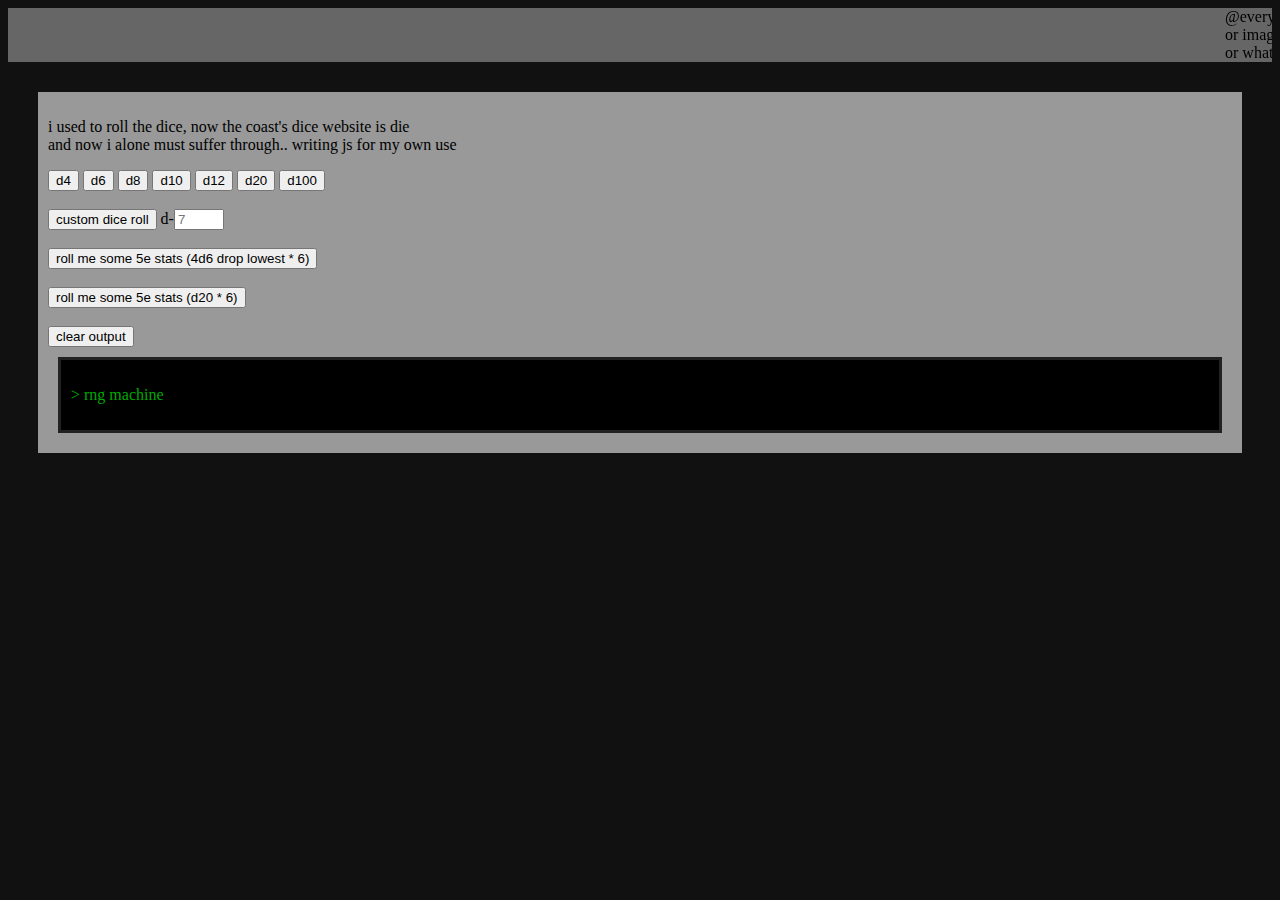
==== index.html @ 0fe49cb4 "rename" ====
<html>
	<head>
		<link rel="stylesheet" type="text/css" href="test.css">
	</head>
	
	<marquee id="submitmarquee1">@everyone submit phrases for me to use in the website</marquee>
	<marquee id="submitmarquee2">or images</marquee>
	<marquee id="submitmarquee3">or whatever</marquee>
	
	<div>
		<p>i used to roll the dice, now the coast's dice website is die<br>
		and now i alone must suffer through.. writing js for my own use</p>
		
		
		<button onclick="dice(4)">d4</button>
		<button onclick="dice(6)">d6</button>
		<button onclick="dice(8)">d8</button>
		<button onclick="dice(10)">d10</button>
		<button onclick="dice(12)">d12</button>
		<button onclick="dice(20)">d20</button>
		<button onclick="dice(100)">d100</button>
		<br><br>
		<button onclick="customroll()">custom dice roll</button> d-<input type="number" placeholder="7" id="dval" name="dval" style="width: 50px;">
		<br><br>
		<button onclick="statroll()">roll me some 5e stats (4d6 drop lowest * 6)</button>
		<br><br>
		<button onclick="statroll20()">roll me some 5e stats (d20 * 6)</button>
		<br><br>
		<button onclick="clearoutput()">clear output</button>
		
		<div id="output">
			<p id="output2">
			> rng machine
			<br>
			</p>
		</div>
	</div>
	
	<script src="test.js"></script>
</html>
---- test.css ----
html {
	background-color: #111111;
}

div {
	background-color: #999999;
	margin: 30px;
	padding: 10px;
}

marquee {
	background-color: #666666;
}

#output {
	background-color: #000000;
	color: #00aa00;
	margin: 10px;
	animation-name: terminal;
	animation-duration: 66ms;
	animation-iteration-count: infinite;
	padding-left: 10px;
	border: #222222 3px solid;
}

@keyframes terminal {
	0%   {color: #009900}
	100% {color: #00ee00}
}
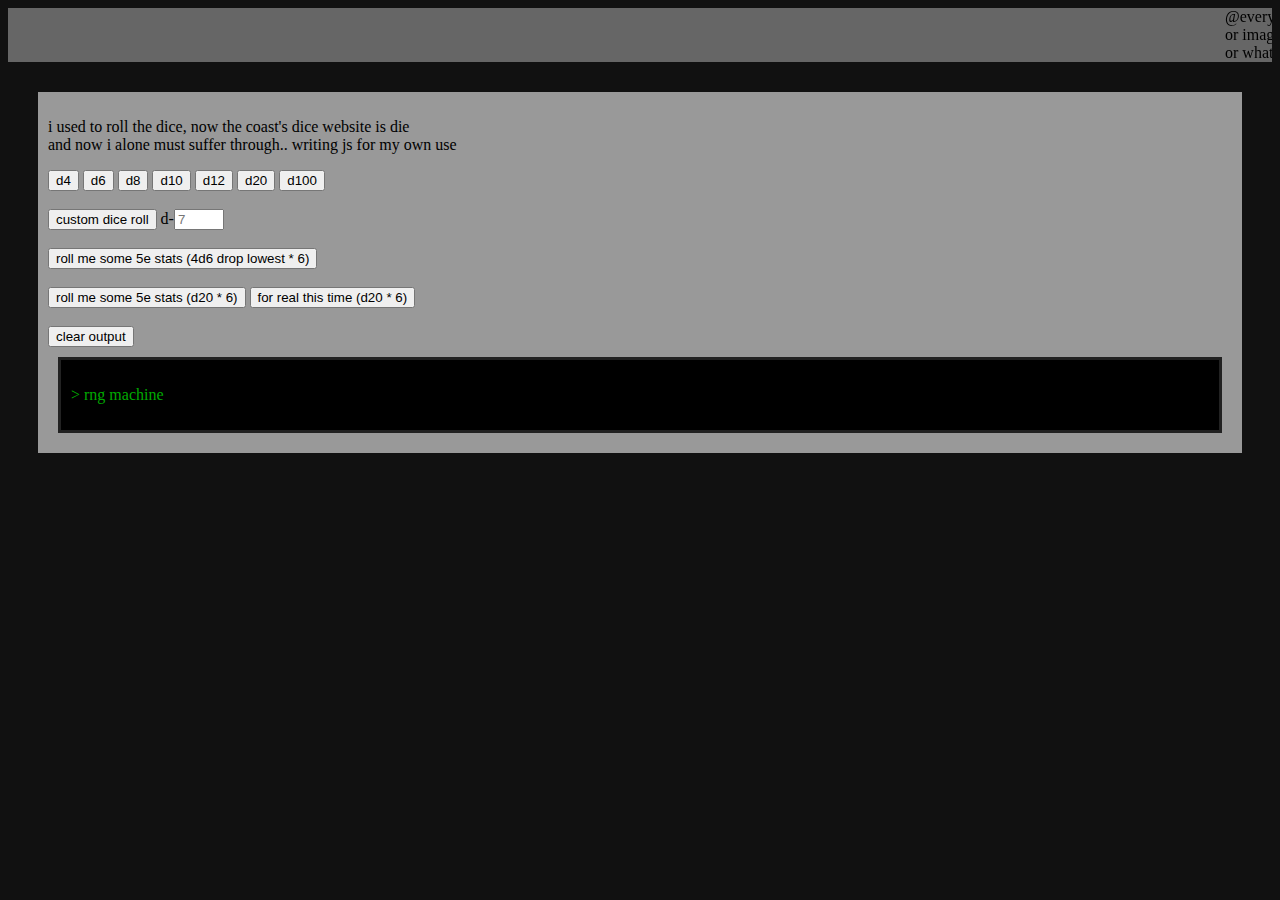
==== commit 8e131bcf: "6d20forreal" ====
--- a/index.html
+++ b/index.html
@@ -25,6 +25,7 @@
 		<button onclick="statroll()">roll me some 5e stats (4d6 drop lowest * 6)</button>
 		<br><br>
 		<button onclick="statroll20()">roll me some 5e stats (d20 * 6)</button>
+		<button onclick="statroll20real()" id="6d20">for real this time (d20 * 6)</button>
 		<br><br>
 		<button onclick="clearoutput()">clear output</button>
 		
--- a/test.css
+++ b/test.css
@@ -10,6 +10,10 @@
 
 marquee {
 	background-color: #666666;
+}
+
+#6d20 {
+	visibility: hidden;
 }
 
 #output {
@@ -26,4 +30,4 @@
 @keyframes terminal {
 	0%   {color: #009900}
 	100% {color: #00ee00}
-}+}
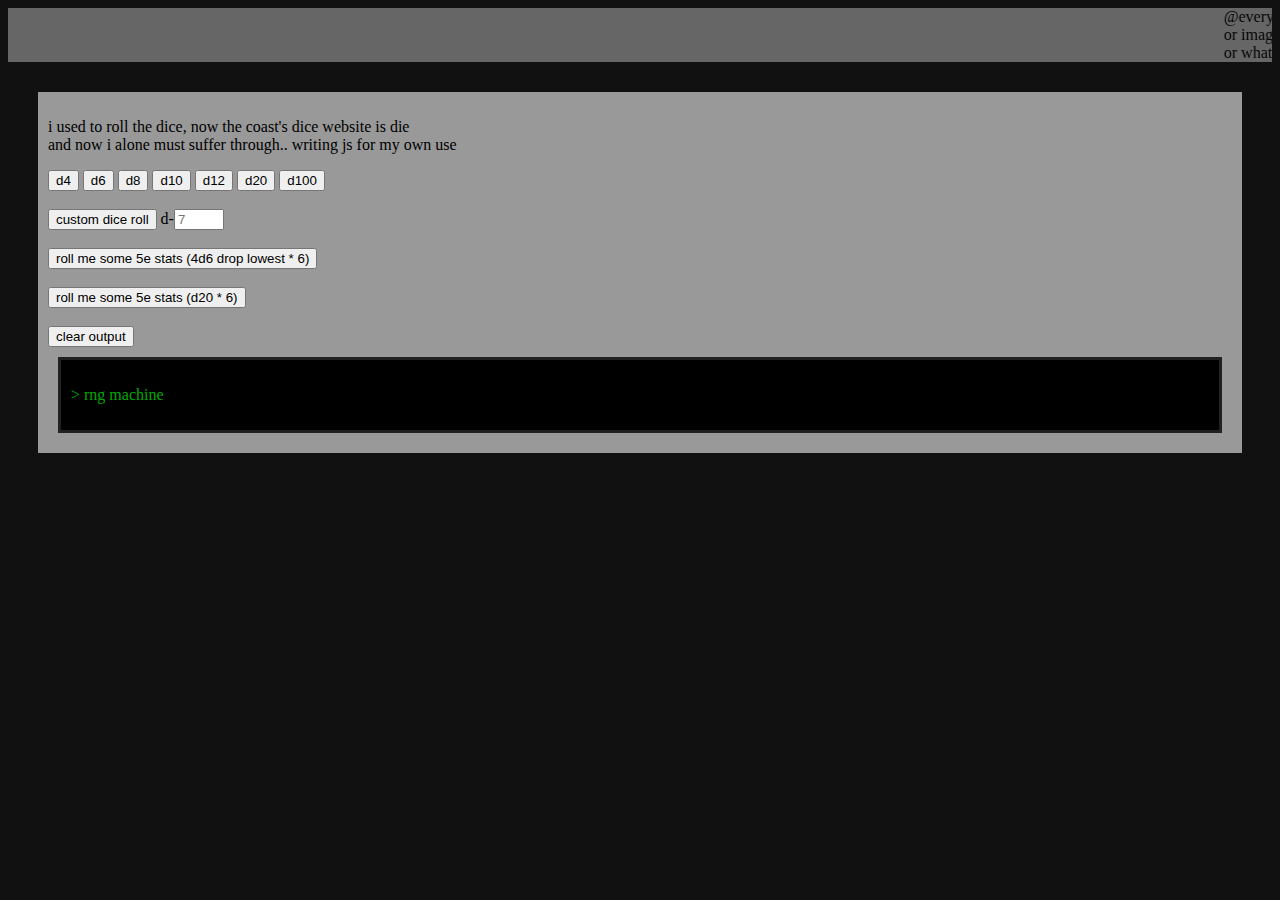
==== commit 3acc185a: "#6d20 to #d20" ====
--- a/index.html
+++ b/index.html
@@ -25,7 +25,7 @@
 		<button onclick="statroll()">roll me some 5e stats (4d6 drop lowest * 6)</button>
 		<br><br>
 		<button onclick="statroll20()">roll me some 5e stats (d20 * 6)</button>
-		<button onclick="statroll20real()" id="6d20">for real this time (d20 * 6)</button>
+		<button onclick="statroll20real()" id="d20">for real this time (d20 * 6)</button>
 		<br><br>
 		<button onclick="clearoutput()">clear output</button>
 		
--- a/test.css
+++ b/test.css
@@ -12,8 +12,8 @@
 	background-color: #666666;
 }
 
-#6d20 {
-	visibility: hidden;
+#d20 {
+	display: none;
 }
 
 #output {
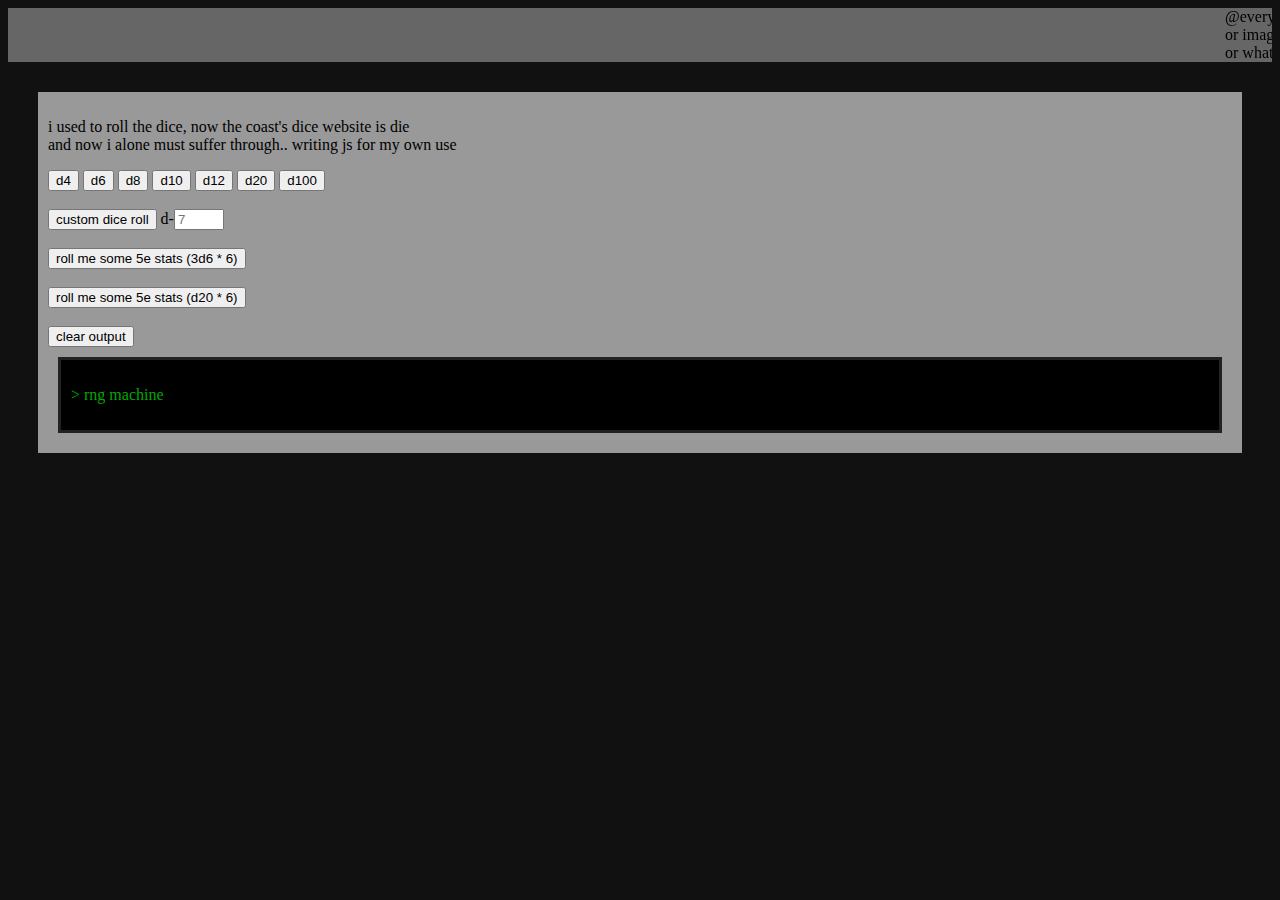
==== commit 01b869c9: "3d6" ====
--- a/index.html
+++ b/index.html
@@ -22,7 +22,7 @@
 		<br><br>
 		<button onclick="customroll()">custom dice roll</button> d-<input type="number" placeholder="7" id="dval" name="dval" style="width: 50px;">
 		<br><br>
-		<button onclick="statroll()">roll me some 5e stats (4d6 drop lowest * 6)</button>
+		<button onclick="statroll()">roll me some 5e stats (3d6 * 6)</button>
 		<br><br>
 		<button onclick="statroll20()">roll me some 5e stats (d20 * 6)</button>
 		<button onclick="statroll20real()" id="d20">for real this time (d20 * 6)</button>
